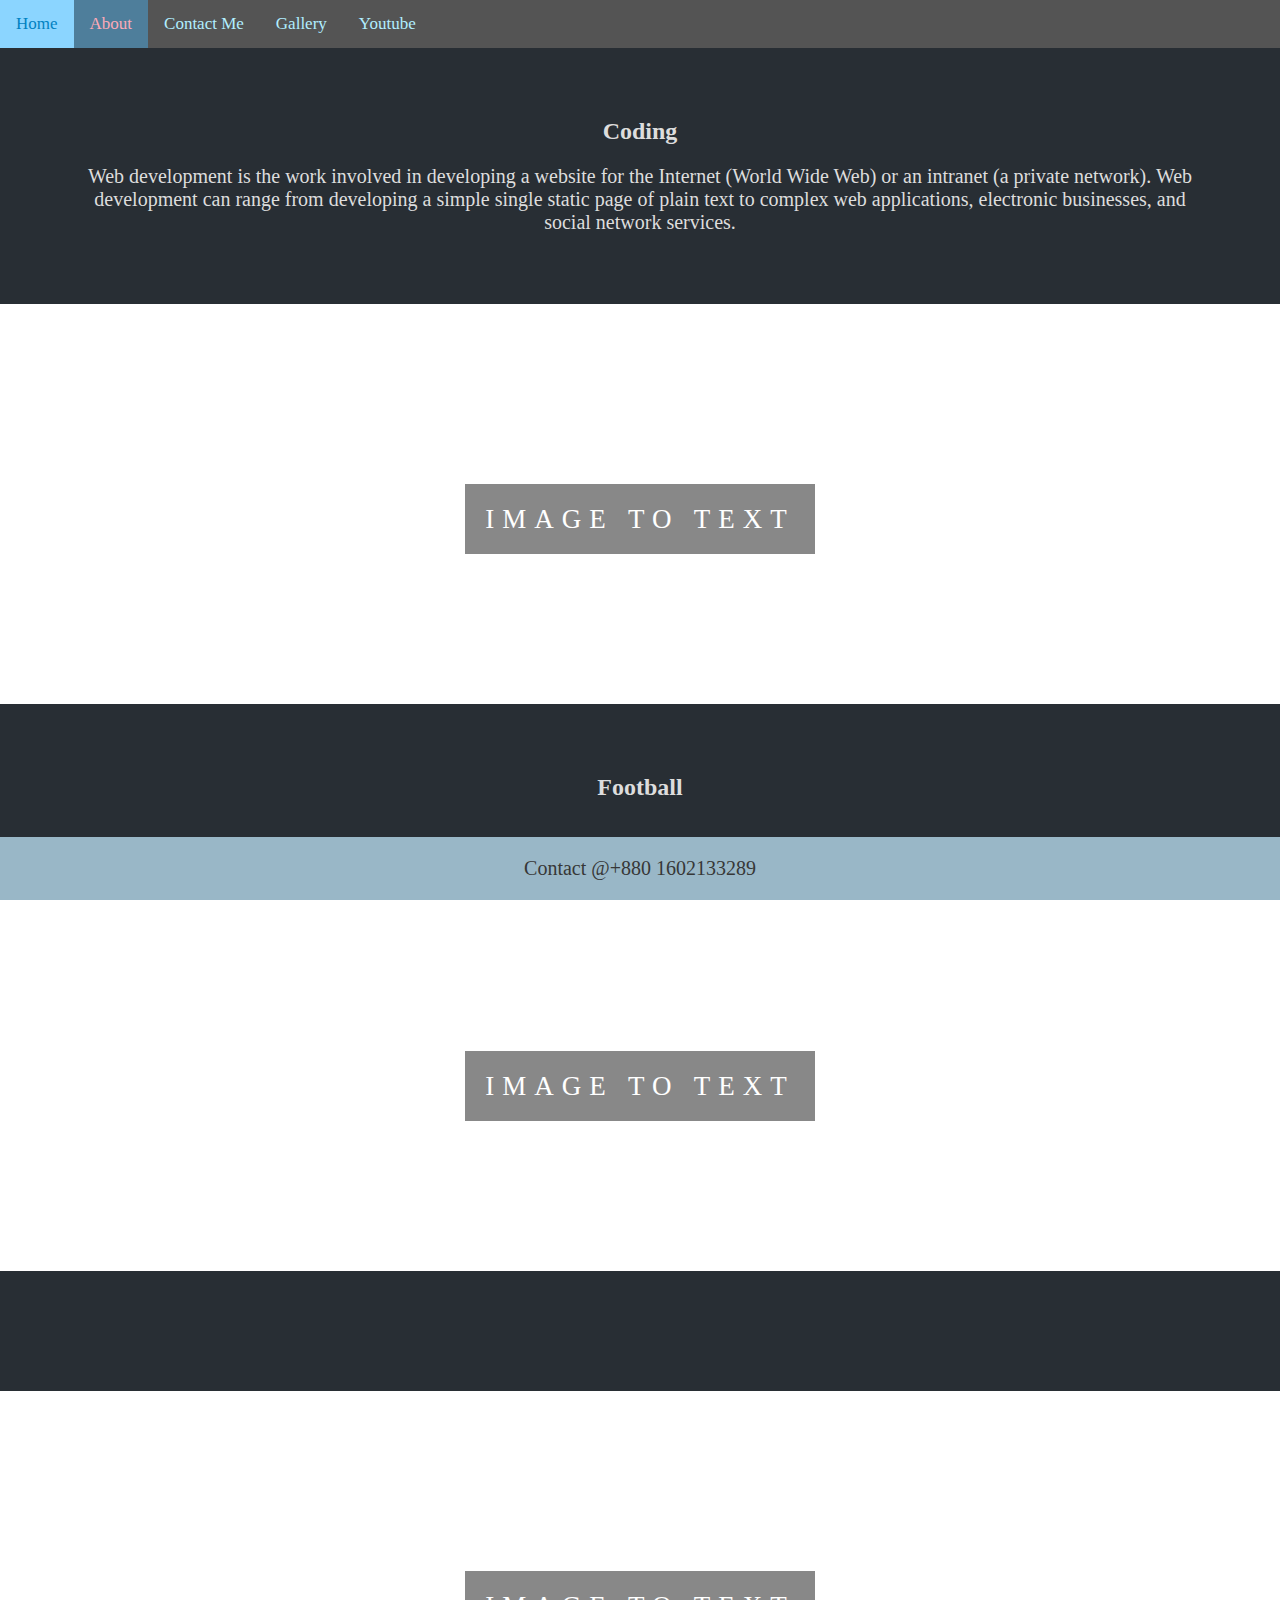
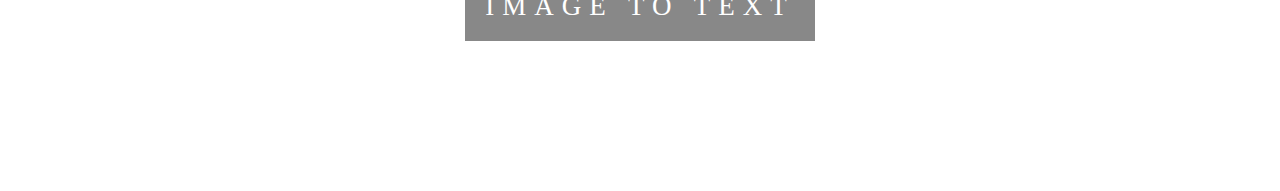
==== about.html @ d3bbec70 "hi" ====
<!DOCTYPE html>
<html lang="en">
  <head>
    <title>Document</title>

    <style>
      body {
        margin: 0;
        font-family: fantasy;
      }

      .topnav {
        overflow: hidden;
        background-color: rgb(84, 84, 84);
      }

      .topnav a {
        float: left;
        color: rgb(177, 238, 255);
        text-align: center;
        padding: 14px 16px;
        text-decoration: none;
        font-size: 17px;
      }

      .topnav a:hover {
        background-color: rgb(139, 213, 255);
        color: rgb(0, 129, 194);
      }

      .topnav a.active {
        background-color: rgb(78, 126, 155);
        color: rgb(252, 170, 184);
      }
      .footer {
        position: fixed;
        bottom: 0px;
        right: 0px;
        width: 100%;
        background-color: #99b7c7;
        color: #373737;
        text-align: center;
      }
    </style>
    <link rel="stylesheet" href="style.css" />
  </head>

  <body>
    <div class="topnav">
      <a href="index.html">Home</a>
      <a class="active" href="about.html">About</a>
      <a href="contactme.html">Contact Me</a>
      <a href="gallery.html">Gallery</a>
      <a href="youtube.html">Youtube</a>
    </div>
    <section class="section section-dark">
      <h2>Coding</h2>
      <p>
        Web development is the work involved in developing a website for the
        Internet (World Wide Web) or an intranet (a private network). Web
        development can range from developing a simple single static page of
        plain text to complex web applications, electronic businesses, and
        social network services.
      </p>
    </section>
    <div class="pimg1">
      <div class="ptext">
        <span class="border trans"> Image to Text </span>
      </div>
    </div>
    <section class="section section-dark">
      <h2>Football</h2>
      <p></p>
    </section>
    <div class="pimg2">
      <div class="ptext">
        <span class="border trans"> Image to Text </span>
      </div>
    </div>
    <section class="section section-dark">
      <h2></h2>
      <p></p>
    </section>
    <div class="pimg3">
      <div class="ptext">
        <span class="border trans"> Image to Text </span>
      </div>
    </div>
    <div class="footer">
      <p>Contact @+880 1602133289</p>
    </div>
  </body>
</html>
---- style.css ----
p {
  font-size: 20px;
}
.pimg1,
.pimg2,
.pimg3 {
  position: relative;
  opacity: 0.7;
  background-position: center;
  background-size: cover;
  background-repeat: no-repeat;
  background-attachment: fixed;
}
.pimg1 {
  background-image: url("https://media.istockphoto.com/id/537331500/photo/programming-code-abstract-technology-background-of-software-deve.jpg?s=612x612&w=0&k=20&c=jlYes8ZfnCmD0lLn-vKvzQoKXrWaEcVypHnB5MuO-g8=");
  min-height: 400px;
}
.pimg2 {
  background-image: url("https://st3.depositphotos.com/3591429/18305/i/450/depositphotos_183057156-stock-photo-sports-tools-green-grass-concept.jpg");
  min-height: 400px;
}
.pimg3 {
  background-image: url("");
  min-height: 400px;
}

.section {
  text-align: center;
  padding: 50px 80px;
}
.section-dark {
  background-color: #282e34;
  color: #ddd;
}
.ptext {
  position: absolute;
  top: 50%;
  width: 100%;
  text-align: center;
  color: #000;
  font-size: 27px;
  letter-spacing: 8px;
  text-transform: uppercase;
}
.ptext .border {
  background-color: #111;
  color: #fff;
  padding: 20px;
  opacity: 0.7;
}

@media (max-width: 568px) {
  .pimg1 .pimg2 .pimg3 {
    background-attachment: scroll;
  }
}

.footer {
  position: fixed;
  bottom: 0px;
  right: 0px;
  width: 100%;
  background-color: #99b7c7;
  color: #373737;
  text-align: center;
}
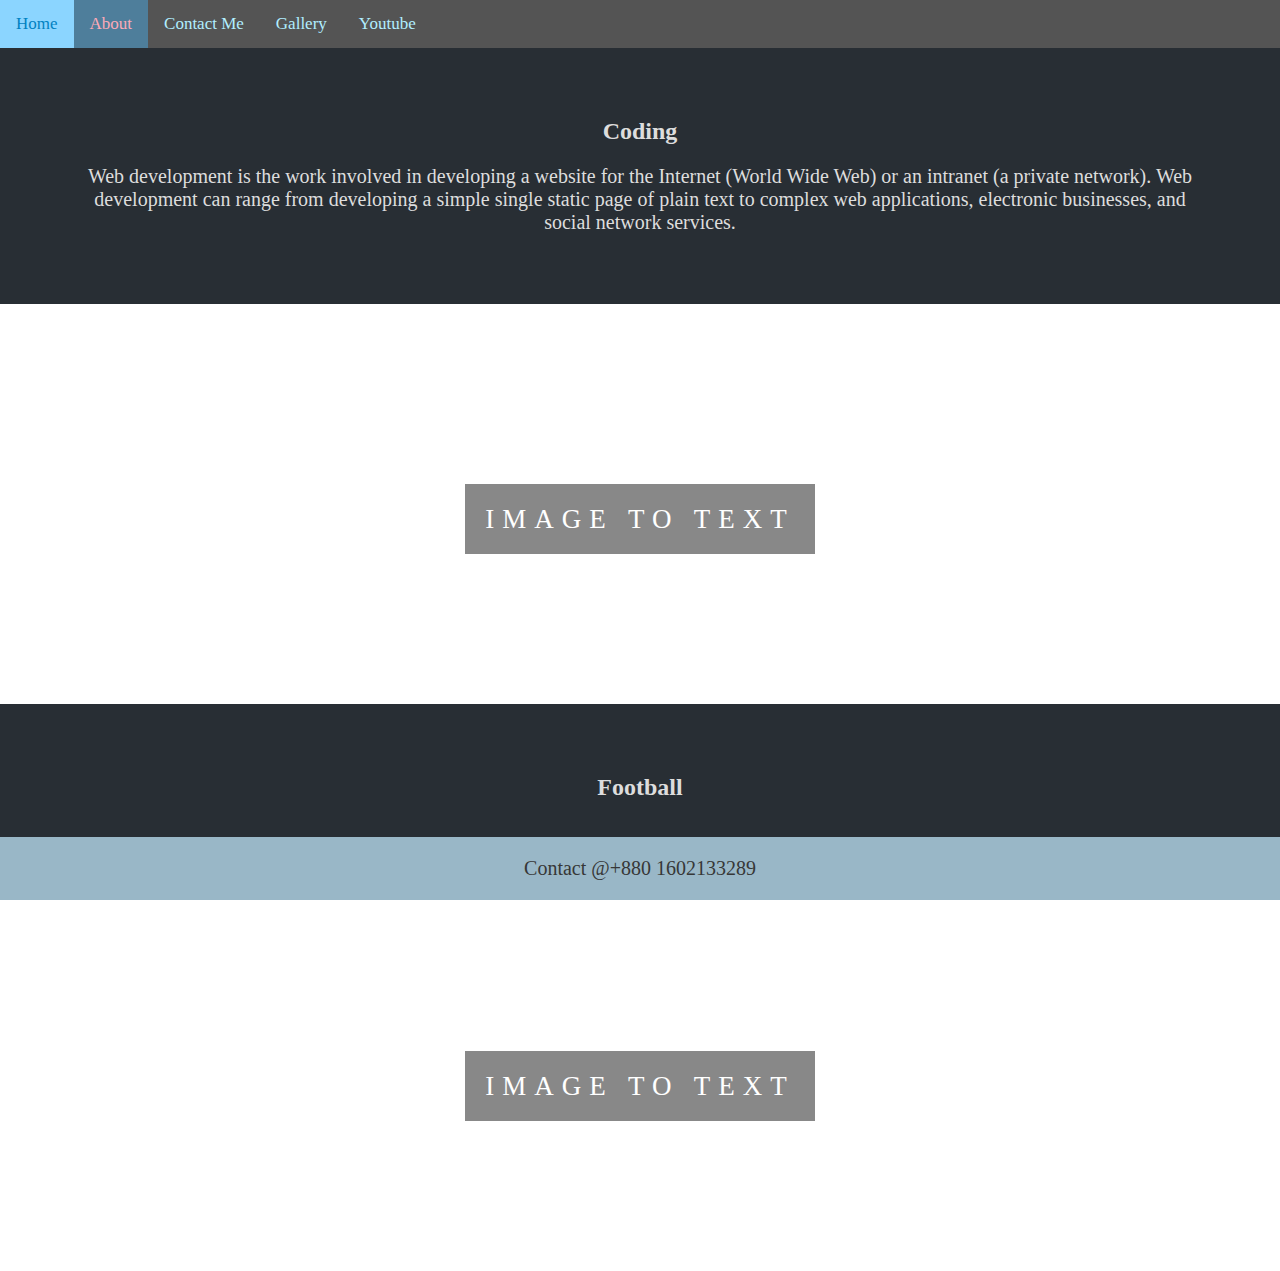
==== commit 2b1d5c44: "hi" ====
--- a/about.html
+++ b/about.html
@@ -77,15 +77,6 @@
         <span class="border trans"> Image to Text </span>
       </div>
     </div>
-    <section class="section section-dark">
-      <h2></h2>
-      <p></p>
-    </section>
-    <div class="pimg3">
-      <div class="ptext">
-        <span class="border trans"> Image to Text </span>
-      </div>
-    </div>
     <div class="footer">
       <p>Contact @+880 1602133289</p>
     </div>
--- a/style.css
+++ b/style.css
@@ -12,18 +12,13 @@
   background-attachment: fixed;
 }
 .pimg1 {
-  background-image: url("https://media.istockphoto.com/id/537331500/photo/programming-code-abstract-technology-background-of-software-deve.jpg?s=612x612&w=0&k=20&c=jlYes8ZfnCmD0lLn-vKvzQoKXrWaEcVypHnB5MuO-g8=");
+  background-image: url("https://media.istockphoto.com/id/825493738/photo/searching-for-the-right-person-concept-stand-out-from-the-crowd-and-different-concept.jpg?s=612x612&w=0&k=20&c=e-RxkOchFIhHtgRoGA2mkhvj44AG0KzobFrwe9vkaO8=");
   min-height: 400px;
 }
 .pimg2 {
-  background-image: url("https://st3.depositphotos.com/3591429/18305/i/450/depositphotos_183057156-stock-photo-sports-tools-green-grass-concept.jpg");
+  background-image: url("https://calmatters.org/wp-content/uploads/2022/06/061522_COVID_CLCM_School_Illustration_JH_CM_01.jpg");
   min-height: 400px;
 }
-.pimg3 {
-  background-image: url("");
-  min-height: 400px;
-}
-
 .section {
   text-align: center;
   padding: 50px 80px;
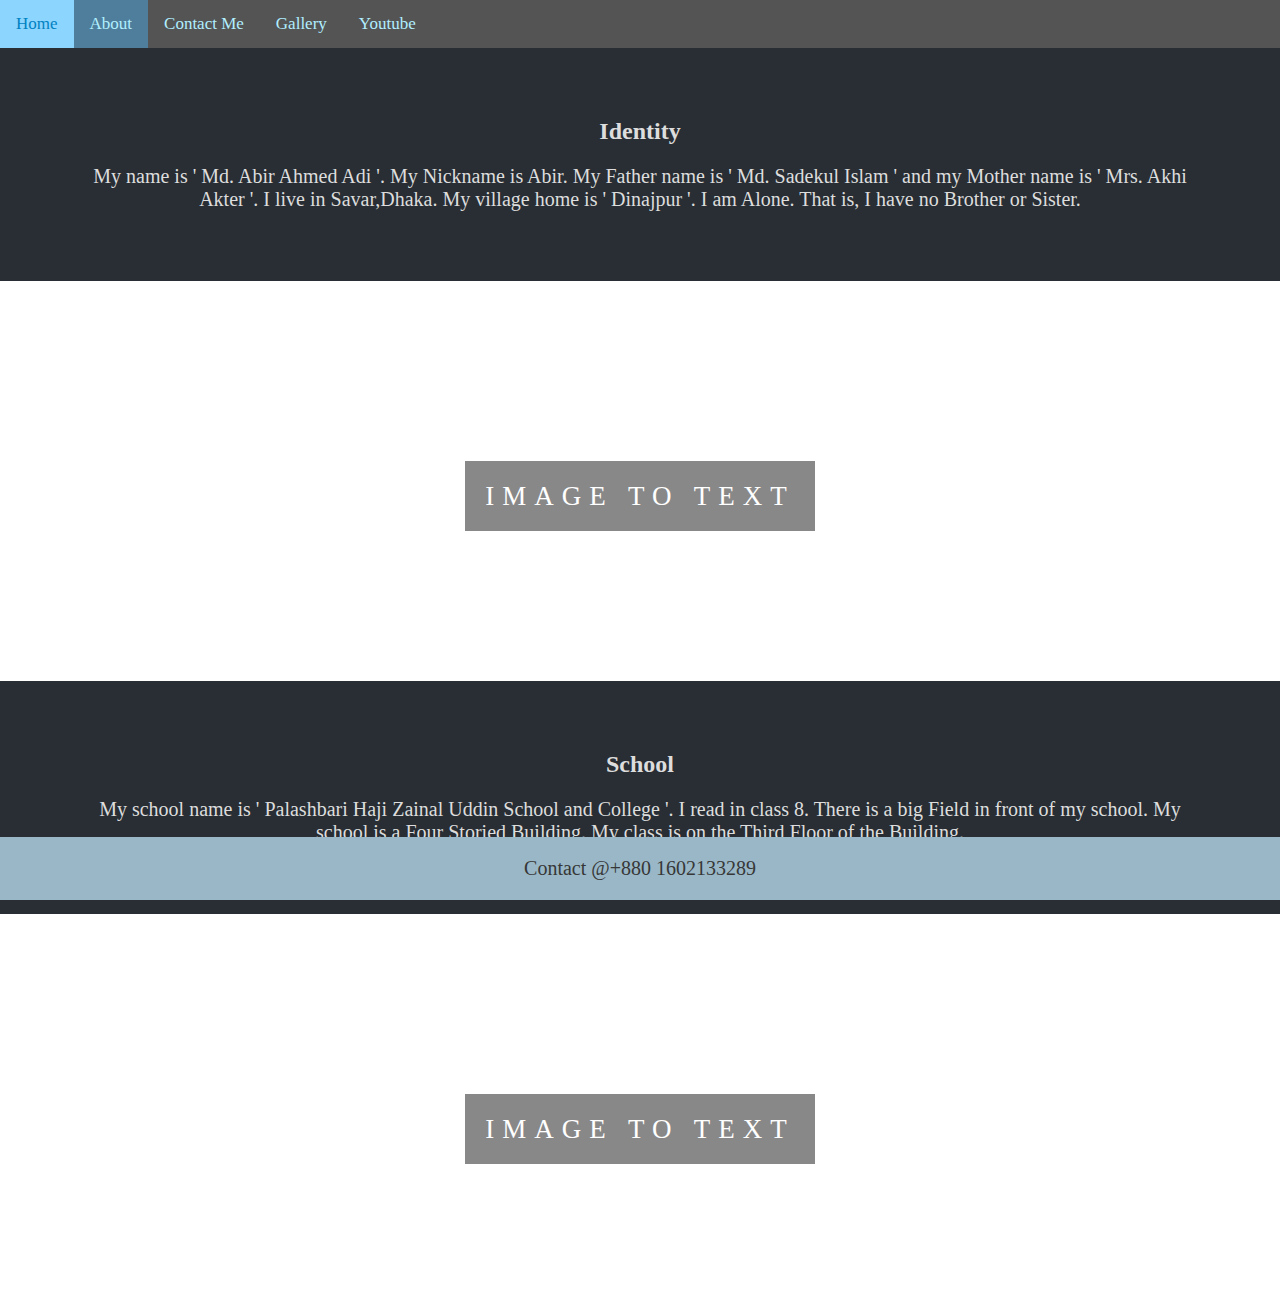
==== commit 74ba657a: "hi" ====
--- a/about.html
+++ b/about.html
@@ -30,14 +30,14 @@
 
       .topnav a.active {
         background-color: rgb(78, 126, 155);
-        color: rgb(252, 170, 184);
+        color: rgb(177, 238, 255);
       }
       .footer {
         position: fixed;
         bottom: 0px;
         right: 0px;
         width: 100%;
-        background-color: #99b7c7;
+        background-color: #b1eeff;
         color: #373737;
         text-align: center;
       }
@@ -54,13 +54,12 @@
       <a href="youtube.html">Youtube</a>
     </div>
     <section class="section section-dark">
-      <h2>Coding</h2>
+      <h2>Identity</h2>
       <p>
-        Web development is the work involved in developing a website for the
-        Internet (World Wide Web) or an intranet (a private network). Web
-        development can range from developing a simple single static page of
-        plain text to complex web applications, electronic businesses, and
-        social network services.
+        My name is ' Md. Abir Ahmed Adi '. My Nickname is Abir. My Father name
+        is ' Md. Sadekul Islam ' and my Mother name is ' Mrs. Akhi Akter '. I
+        live in Savar,Dhaka. My village home is ' Dinajpur '. I am Alone. That
+        is, I have no Brother or Sister.
       </p>
     </section>
     <div class="pimg1">
@@ -69,8 +68,13 @@
       </div>
     </div>
     <section class="section section-dark">
-      <h2>Football</h2>
-      <p></p>
+      <h2>School</h2>
+      <p>
+        My school name is ' Palashbari Haji Zainal Uddin School and College '. I
+        read in class 8. There is a big Field in front of my school. My school
+        is a Four Storied Building. My class is on the Third Floor of the
+        Building.
+      </p>
     </section>
     <div class="pimg2">
       <div class="ptext">
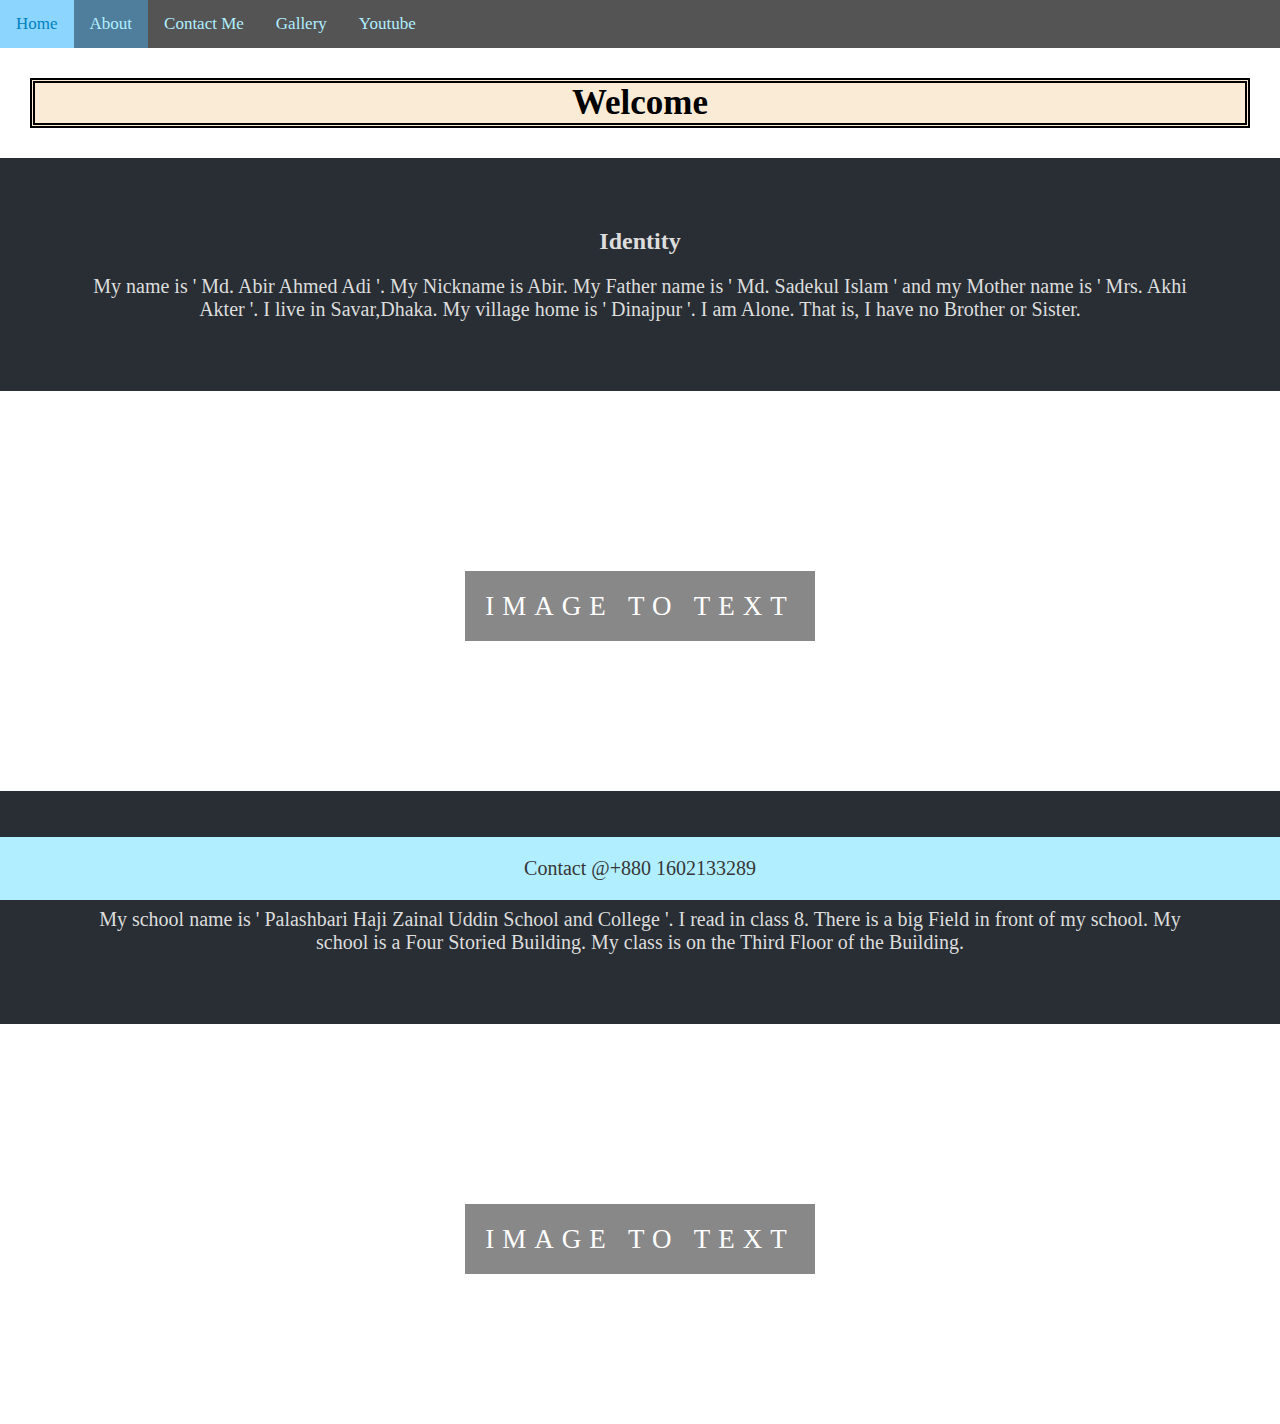
==== commit ab640f73: "hi" ====
--- a/about.html
+++ b/about.html
@@ -53,6 +53,17 @@
       <a href="gallery.html">Gallery</a>
       <a href="youtube.html">Youtube</a>
     </div>
+    <h2
+      style="
+        font-size: 35px;
+        background-color: antiquewhite;
+        text-align: center;
+        border: 5px double;
+        margin: 30px;
+      "
+    >
+      Welcome
+    </h2>
     <section class="section section-dark">
       <h2>Identity</h2>
       <p>
--- a/style.css
+++ b/style.css
@@ -55,7 +55,7 @@
   bottom: 0px;
   right: 0px;
   width: 100%;
-  background-color: #99b7c7;
+  background-color: #b1eeff;
   color: #373737;
   text-align: center;
 }
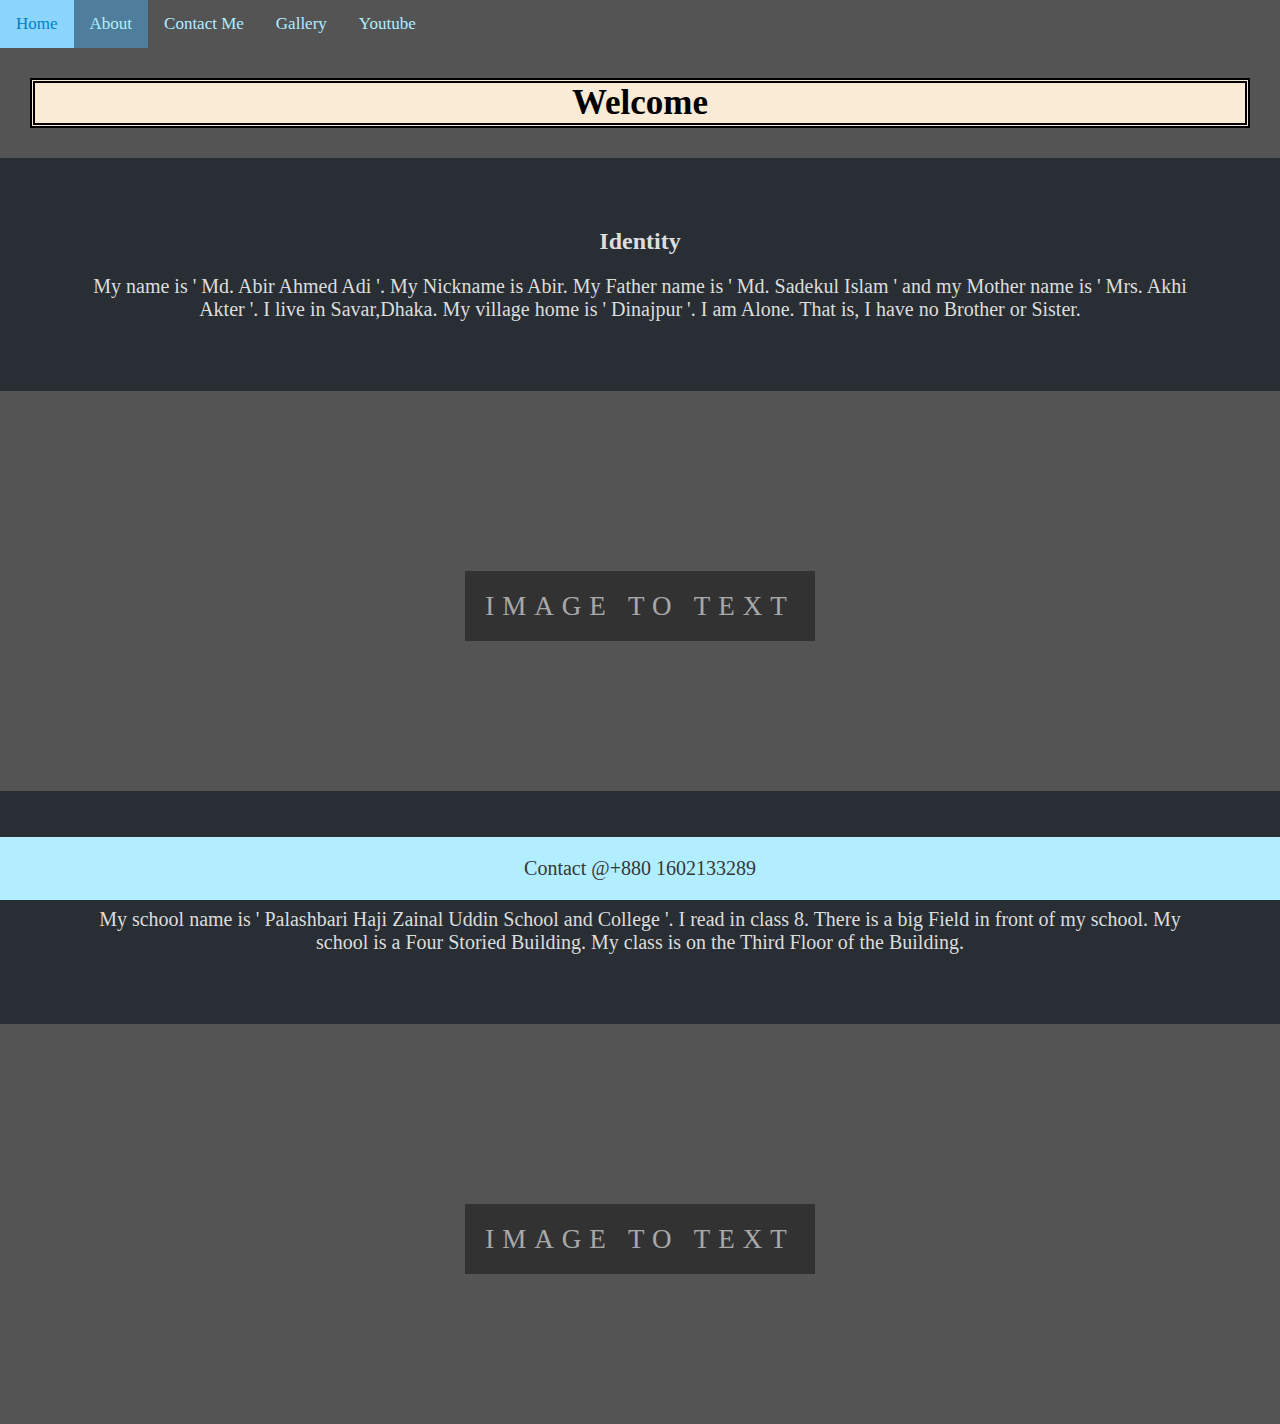
==== commit 0863b7e2: "hi" ====
--- a/about.html
+++ b/about.html
@@ -7,6 +7,7 @@
       body {
         margin: 0;
         font-family: fantasy;
+        background-color: rgb(84, 84, 84);
       }
 
       .topnav {
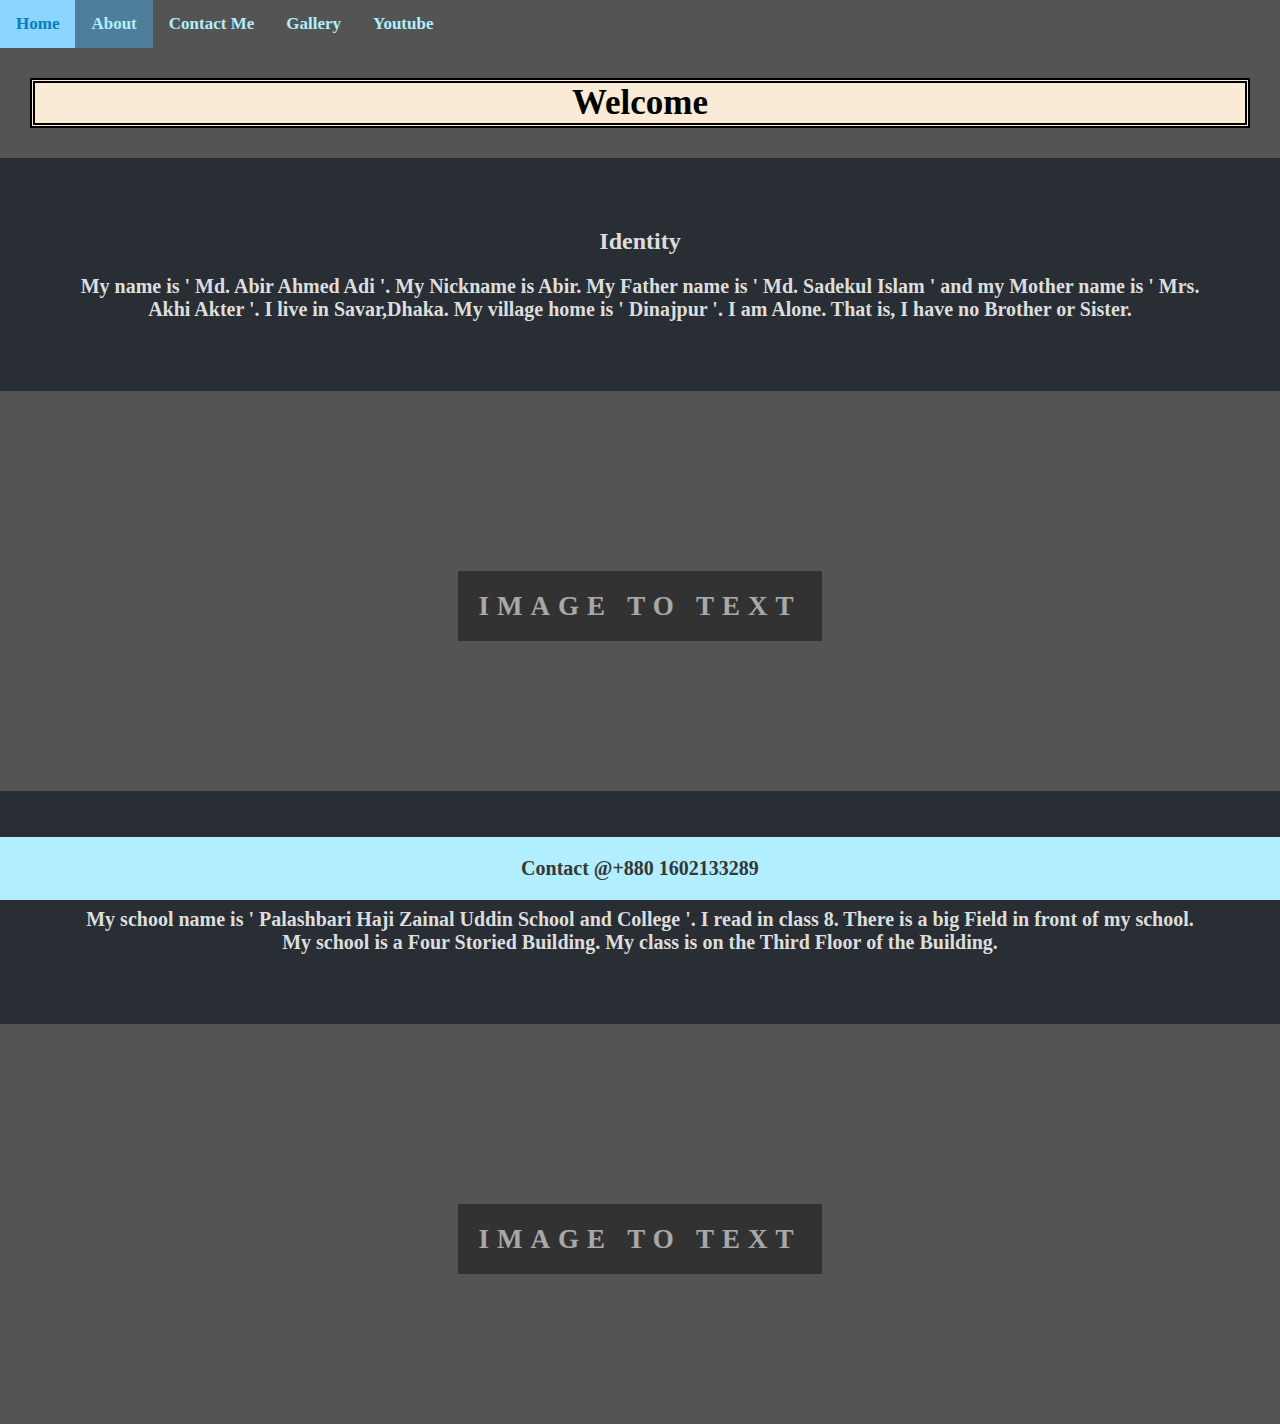
==== commit 0cc9ee3e: "hi" ====
--- a/about.html
+++ b/about.html
@@ -6,7 +6,8 @@
     <style>
       body {
         margin: 0;
-        font-family: fantasy;
+        font-family: cursive;
+        font-weight: bold;
         background-color: rgb(84, 84, 84);
       }
 
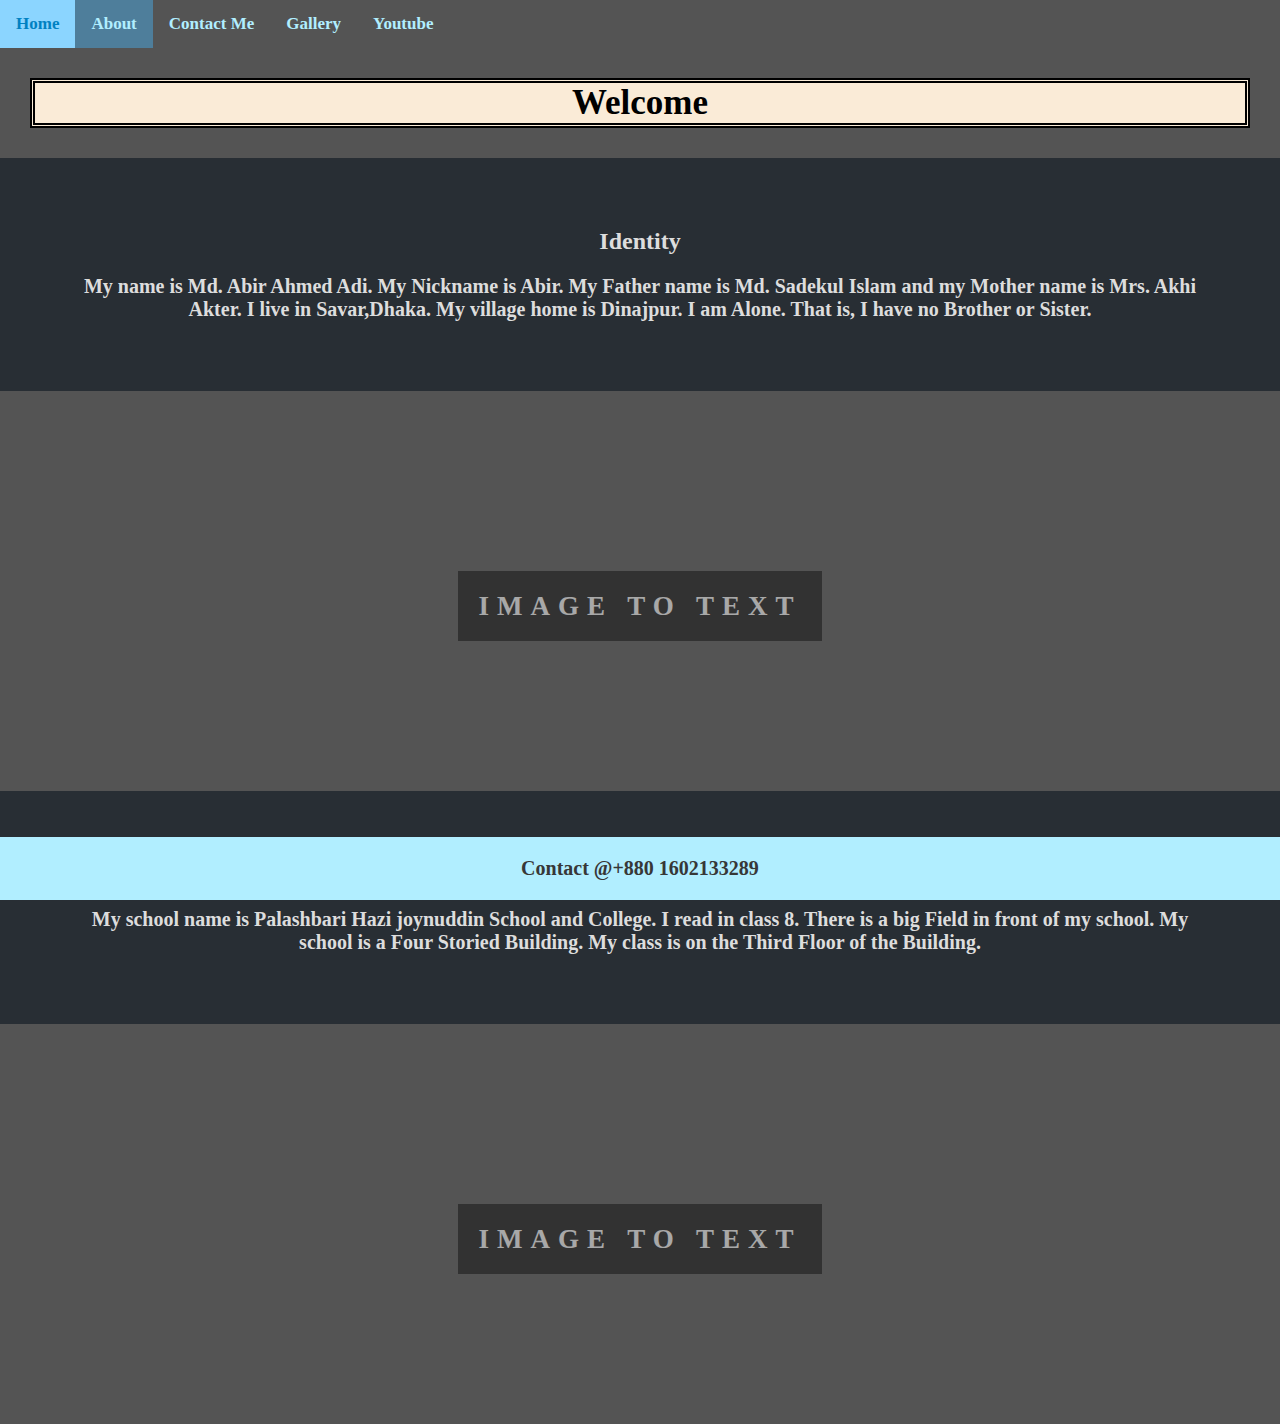
==== commit 4a749649: "hi" ====
--- a/about.html
+++ b/about.html
@@ -69,10 +69,10 @@
     <section class="section section-dark">
       <h2>Identity</h2>
       <p>
-        My name is ' Md. Abir Ahmed Adi '. My Nickname is Abir. My Father name
-        is ' Md. Sadekul Islam ' and my Mother name is ' Mrs. Akhi Akter '. I
-        live in Savar,Dhaka. My village home is ' Dinajpur '. I am Alone. That
-        is, I have no Brother or Sister.
+        My name is Md. Abir Ahmed Adi. My Nickname is Abir. My Father name is
+        Md. Sadekul Islam and my Mother name is Mrs. Akhi Akter. I live in
+        Savar,Dhaka. My village home is Dinajpur. I am Alone. That is, I have no
+        Brother or Sister.
       </p>
     </section>
     <div class="pimg1">
@@ -83,10 +83,9 @@
     <section class="section section-dark">
       <h2>School</h2>
       <p>
-        My school name is ' Palashbari Haji Zainal Uddin School and College '. I
-        read in class 8. There is a big Field in front of my school. My school
-        is a Four Storied Building. My class is on the Third Floor of the
-        Building.
+        My school name is Palashbari Hazi joynuddin School and College. I read
+        in class 8. There is a big Field in front of my school. My school is a
+        Four Storied Building. My class is on the Third Floor of the Building.
       </p>
     </section>
     <div class="pimg2">
